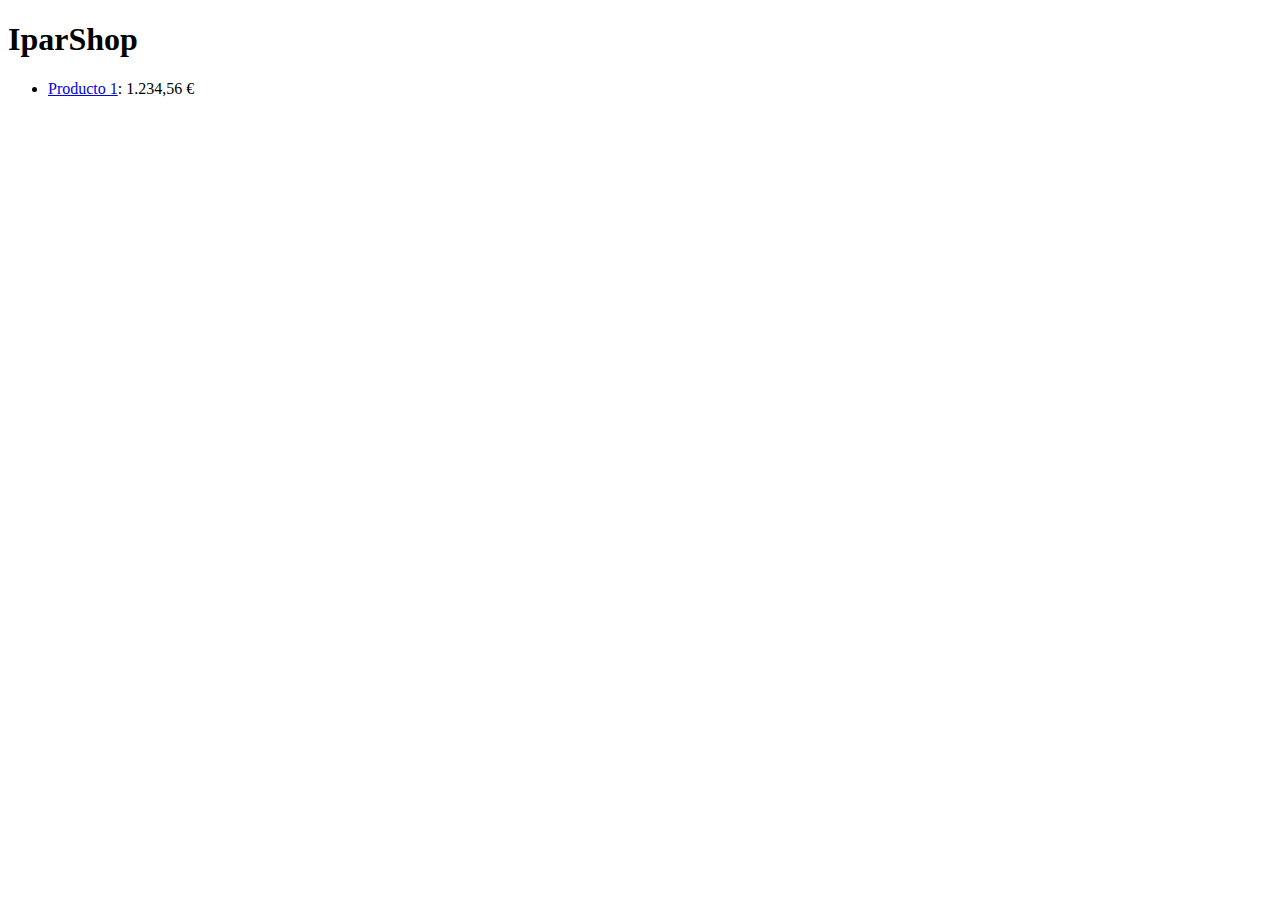
==== iparshopspring/src/main/resources/templates/index.html @ 402b1186 "Controlador MVC de index y detalle con sus vistas" ====
<!DOCTYPE html>
<html xmlns:th="http://www.thymeleaf.org">
<head>
<meta charset="UTF-8">
<title>IparShop</title>
</head>
<body>

	<h1>IparShop</h1>

	<ul th:each="producto: ${productos}" th:object="${producto}">
		<li><a href="detalle.html" th:href="@{/detalle(id=${producto.id})}"><span th:text="*{nombre}">Producto 1</span></a>: <span
			th:text="${#numbers.formatCurrency(producto.precio)}">1.234,56 €</span></li>
	</ul>

</body>
</html>
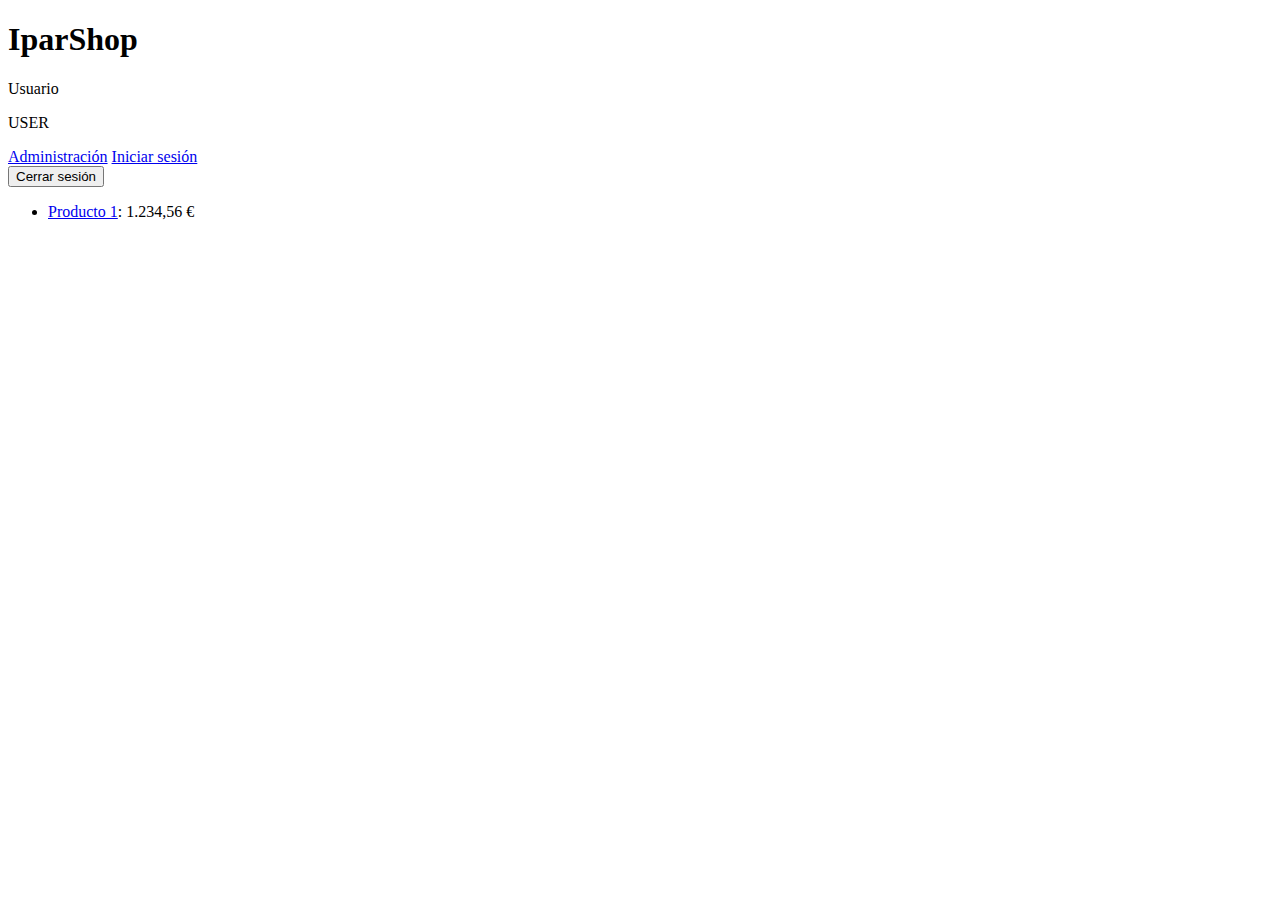
==== commit 87134ef2: "GUI dependiendo de roles o usuario actual y login personalizado" ====
--- a/iparshopspring/src/main/resources/templates/index.html
+++ b/iparshopspring/src/main/resources/templates/index.html
@@ -1,5 +1,5 @@
 <!DOCTYPE html>
-<html xmlns:th="http://www.thymeleaf.org">
+<html xmlns:th="http://www.thymeleaf.org" xmlns:sec="https://www.thymeleaf.org/thymeleaf-extras-springsecurity6">
 <head>
 <meta charset="UTF-8">
 <title>IparShop</title>
@@ -8,6 +8,16 @@
 
 	<h1>IparShop</h1>
 
+	<p th:remove="tag" sec:authentication="name">Usuario</p>
+	<p sec:authentication="principal.authorities">USER</p>
+
+	<a href="admin/productos.html" th:href="@{/admin/productos}" sec:authorize="hasRole('ROLE_ADMIN')">Administración</a>
+
+	<a href="login.html" th:href="@{/login}">Iniciar sesión</a>
+	<form action="login.html" th:action="@{/logout}" method="post">
+		<button>Cerrar sesión</button>
+	</form>
+
 	<ul th:each="producto: ${productos}" th:object="${producto}">
 		<li><a href="detalle.html" th:href="@{/detalle(id=${producto.id})}"><span th:text="*{nombre}">Producto 1</span></a>: <span
 			th:text="${#numbers.formatCurrency(producto.precio)}">1.234,56 €</span></li>
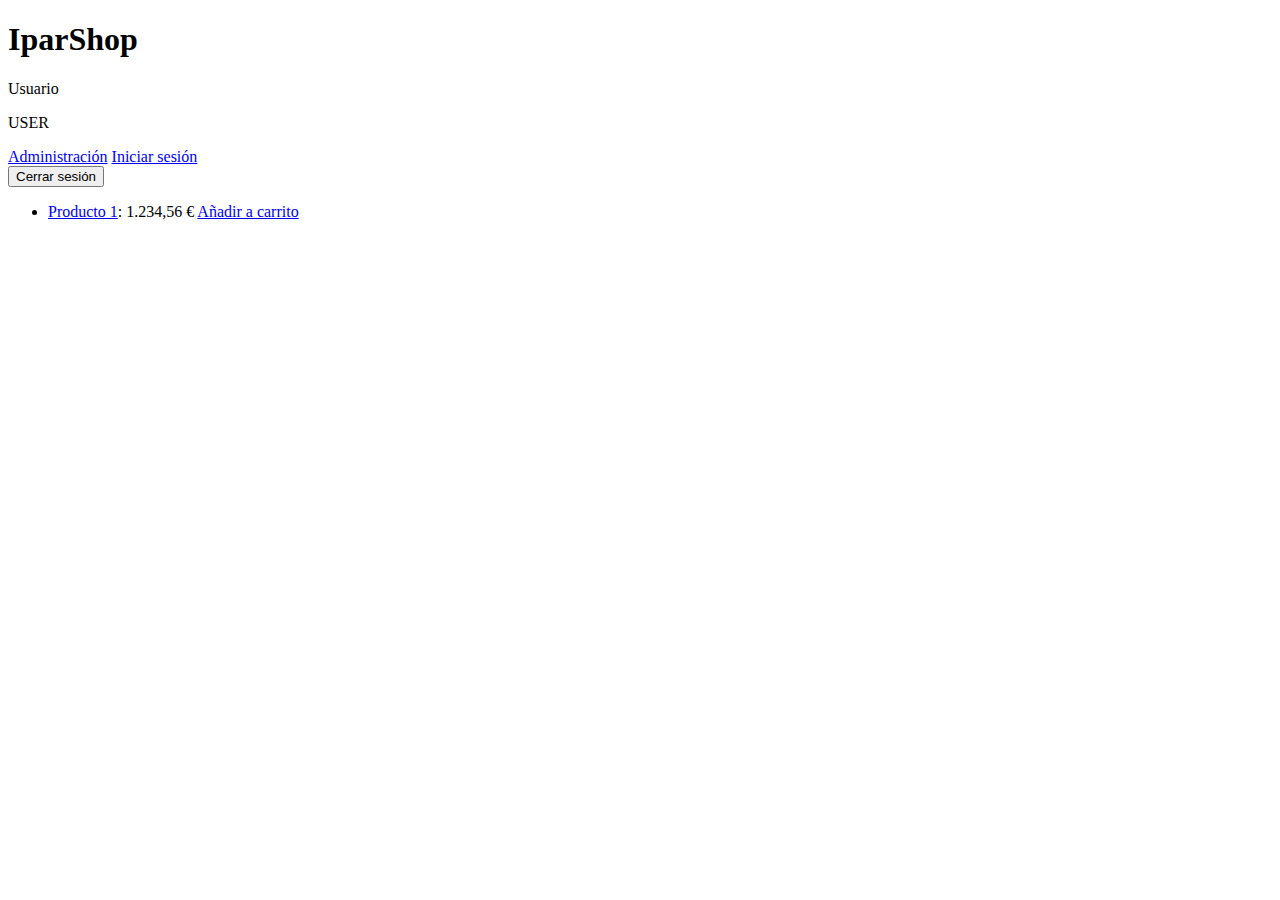
==== commit 0bdc0ab1: "Carrito en sesión" ====
--- a/iparshopspring/src/main/resources/templates/index.html
+++ b/iparshopspring/src/main/resources/templates/index.html
@@ -9,7 +9,7 @@
 	<h1>IparShop</h1>
 
 	<p th:remove="tag" sec:authentication="name">Usuario</p>
-	<p sec:authentication="principal.authorities">USER</p>
+	<p sec:authorize="isAuthenticated()" sec:authentication="principal.authorities">USER</p>
 
 	<a href="admin/productos.html" th:href="@{/admin/productos}" sec:authorize="hasRole('ROLE_ADMIN')">Administración</a>
 
@@ -20,7 +20,8 @@
 
 	<ul th:each="producto: ${productos}" th:object="${producto}">
 		<li><a href="detalle.html" th:href="@{/detalle(id=${producto.id})}"><span th:text="*{nombre}">Producto 1</span></a>: <span
-			th:text="${#numbers.formatCurrency(producto.precio)}">1.234,56 €</span></li>
+			th:text="${#numbers.formatCurrency(producto.precio)}">1.234,56 €</span>
+			<a href="carrito.html" th:href="@{/carrito(id=${producto.id})}">Añadir a carrito</a></li>
 	</ul>
 
 </body>
